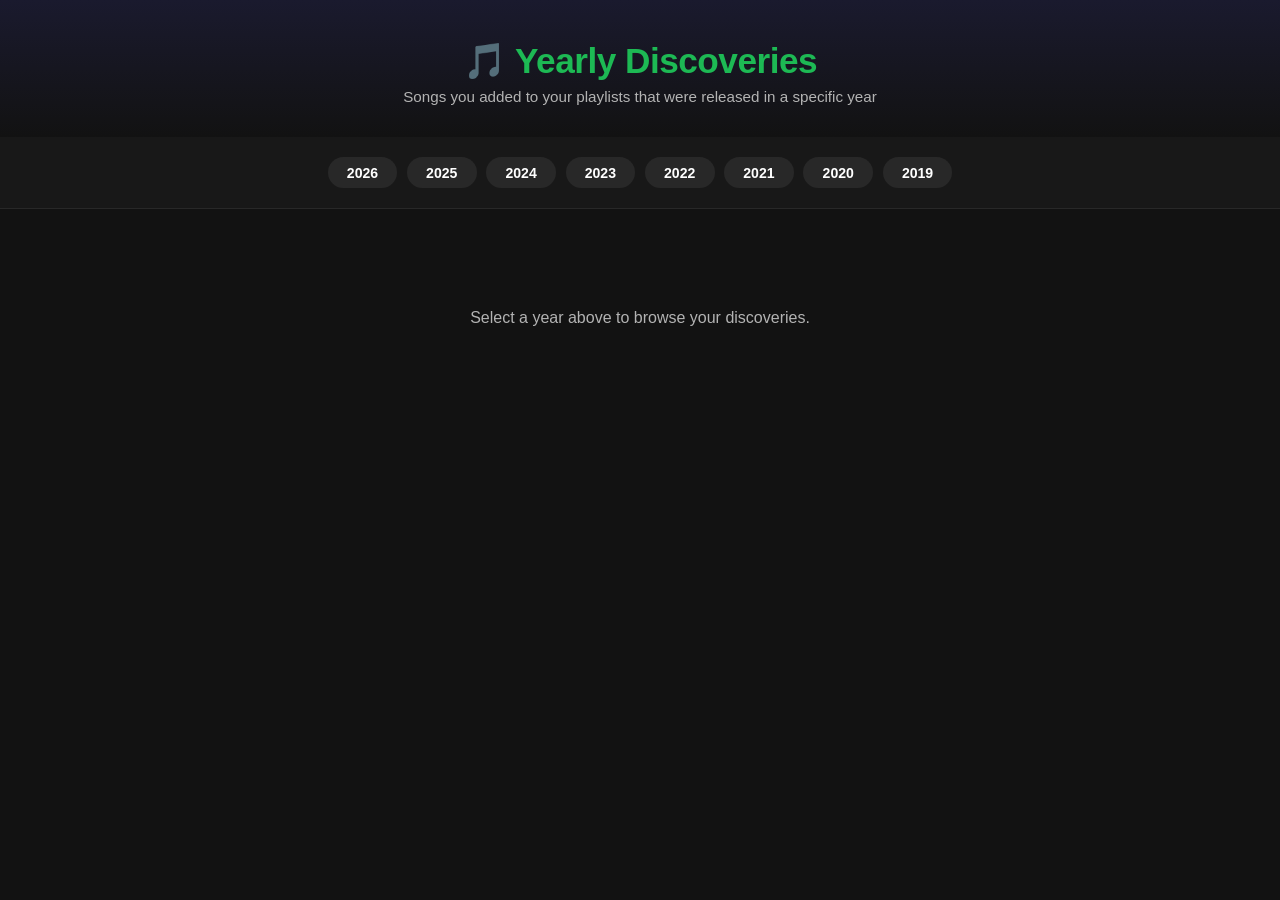
==== web/index.html @ 0c574821 "Add web UI for browsing yearly song discoveries Agent-Logs-Url: https://github.com/jetzlstorfer/spot" ====
<!DOCTYPE html>
<html lang="en">
<head>
  <meta charset="UTF-8" />
  <meta name="viewport" content="width=device-width, initial-scale=1.0" />
  <title>Yearly Discoveries</title>
  <style>
    *, *::before, *::after { box-sizing: border-box; margin: 0; padding: 0; }

    body {
      background: #121212;
      color: #fff;
      font-family: 'Circular', 'Helvetica Neue', Helvetica, Arial, sans-serif;
      min-height: 100vh;
    }

    /* ── Header ── */
    header {
      background: linear-gradient(180deg, #1a1a2e 0%, #121212 100%);
      padding: 2.5rem 2rem 2rem;
      text-align: center;
    }
    header h1 {
      font-size: 2.2rem;
      font-weight: 800;
      color: #1DB954;
      letter-spacing: -0.5px;
    }
    header p {
      margin-top: 0.4rem;
      color: #b3b3b3;
      font-size: 0.95rem;
    }

    /* ── Year selector ── */
    .year-bar {
      display: flex;
      justify-content: center;
      flex-wrap: wrap;
      gap: 0.6rem;
      padding: 1.25rem 2rem;
      background: #181818;
      border-bottom: 1px solid #282828;
      position: sticky;
      top: 0;
      z-index: 10;
    }
    .year-btn {
      background: #282828;
      color: #fff;
      border: none;
      border-radius: 20px;
      padding: 0.45rem 1.2rem;
      font-size: 0.88rem;
      font-weight: 600;
      cursor: pointer;
      transition: background 0.15s, color 0.15s, transform 0.1s;
    }
    .year-btn:hover  { background: #333; }
    .year-btn:active { transform: scale(0.97); }
    .year-btn.active { background: #1DB954; color: #000; }

    /* ── Main content ── */
    .content {
      max-width: 860px;
      margin: 0 auto;
      padding: 2rem 1.5rem;
    }

    /* ── Status / empty ── */
    .status {
      text-align: center;
      color: #b3b3b3;
      padding: 4rem 2rem;
      font-size: 1rem;
      line-height: 1.6;
    }
    .status.loading {
      display: flex;
      align-items: center;
      justify-content: center;
      gap: 0.75rem;
    }
    .spinner {
      width: 22px;
      height: 22px;
      border: 3px solid #1DB954;
      border-top-color: transparent;
      border-radius: 50%;
      animation: spin 0.75s linear infinite;
      flex-shrink: 0;
    }
    @keyframes spin { to { transform: rotate(360deg); } }

    /* ── Results header ── */
    .results-header {
      display: flex;
      align-items: center;
      justify-content: space-between;
      margin-bottom: 1.25rem;
    }
    .results-count {
      color: #b3b3b3;
      font-size: 0.9rem;
    }
    .results-count strong { color: #fff; }

    /* ── Track list ── */
    .track-list {
      display: flex;
      flex-direction: column;
      gap: 4px;
    }

    .track-card {
      display: grid;
      grid-template-columns: 2rem 52px 1fr auto;
      align-items: center;
      gap: 1rem;
      background: #181818;
      border-radius: 6px;
      padding: 0.65rem 1rem;
      transition: background 0.15s;
      text-decoration: none;
      color: inherit;
    }
    .track-card:hover { background: #282828; }

    .track-num {
      text-align: right;
      color: #535353;
      font-size: 0.85rem;
      font-variant-numeric: tabular-nums;
    }

    .album-art {
      width: 52px;
      height: 52px;
      border-radius: 4px;
      object-fit: cover;
      background: #282828;
      flex-shrink: 0;
    }
    .album-art-placeholder {
      width: 52px;
      height: 52px;
      border-radius: 4px;
      background: #282828;
      display: flex;
      align-items: center;
      justify-content: center;
      color: #535353;
      font-size: 1.3rem;
    }

    .track-info { min-width: 0; }
    .track-name {
      font-size: 0.95rem;
      font-weight: 600;
      white-space: nowrap;
      overflow: hidden;
      text-overflow: ellipsis;
    }
    .track-sub {
      margin-top: 2px;
      font-size: 0.8rem;
      color: #b3b3b3;
      white-space: nowrap;
      overflow: hidden;
      text-overflow: ellipsis;
    }

    .track-right {
      display: flex;
      flex-direction: column;
      align-items: flex-end;
      gap: 4px;
      min-width: 0;
    }
    .track-dur {
      font-size: 0.82rem;
      color: #b3b3b3;
      font-variant-numeric: tabular-nums;
      white-space: nowrap;
    }
    .track-playlist {
      font-size: 0.72rem;
      color: #535353;
      max-width: 160px;
      white-space: nowrap;
      overflow: hidden;
      text-overflow: ellipsis;
      text-align: right;
    }
    .play-btn {
      display: inline-flex;
      align-items: center;
      gap: 4px;
      font-size: 0.78rem;
      color: #1DB954;
      text-decoration: none;
      opacity: 0.85;
      transition: opacity 0.15s;
      white-space: nowrap;
    }
    .play-btn:hover { opacity: 1; }
    .play-icon { font-size: 0.7rem; }

    /* ── Responsive ── */
    @media (max-width: 600px) {
      .track-card {
        grid-template-columns: 1.5rem 44px 1fr auto;
        gap: 0.6rem;
        padding: 0.6rem 0.75rem;
      }
      .album-art, .album-art-placeholder { width: 44px; height: 44px; }
      .track-playlist { display: none; }
    }
  </style>
</head>
<body>

<header>
  <h1>🎵 Yearly Discoveries</h1>
  <p>Songs you added to your playlists that were released in a specific year</p>
</header>

<div class="year-bar" id="yearBar"></div>

<div class="content">
  <div id="statusArea" class="status">Select a year above to browse your discoveries.</div>
  <div id="resultsHeader" class="results-header" style="display:none">
    <div class="results-count">
      Found <strong id="resultCount"></strong> songs released in <strong id="resultYear"></strong>
    </div>
  </div>
  <div id="trackList" class="track-list"></div>
</div>

<script>
  const currentYear = new Date().getFullYear();
  const startYear   = 2019;

  const yearBar       = document.getElementById('yearBar');
  const statusArea    = document.getElementById('statusArea');
  const resultsHeader = document.getElementById('resultsHeader');
  const resultCount   = document.getElementById('resultCount');
  const resultYear    = document.getElementById('resultYear');
  const trackList     = document.getElementById('trackList');

  let activeBtn = null;

  for (let y = currentYear; y >= startYear; y--) {
    const btn = document.createElement('button');
    btn.className    = 'year-btn';
    btn.textContent  = y;
    btn.dataset.year = y;
    btn.addEventListener('click', () => loadYear(y, btn));
    yearBar.appendChild(btn);
  }

  async function loadYear(year, btn) {
    if (activeBtn) activeBtn.classList.remove('active');
    activeBtn = btn;
    btn.classList.add('active');

    statusArea.innerHTML  = '<div class="spinner"></div> Loading songs for ' + year + '…';
    statusArea.className  = 'status loading';
    statusArea.style.display = 'block';
    resultsHeader.style.display = 'none';
    trackList.innerHTML   = '';

    try {
      const res   = await fetch('/api/songs?year=' + year);
      if (!res.ok) throw new Error('Server returned ' + res.status);
      const songs = await res.json();

      statusArea.style.display = 'none';

      if (!songs || songs.length === 0) {
        statusArea.textContent   = 'No discoveries found for ' + year + '. Make sure you have playlists with "' + year + '" in their name.';
        statusArea.className     = 'status';
        statusArea.style.display = 'block';
        return;
      }

      resultCount.textContent = songs.length;
      resultYear.textContent  = year;
      resultsHeader.style.display = 'flex';
      renderTracks(songs);
    } catch (err) {
      statusArea.textContent   = 'Error: ' + err.message;
      statusArea.className     = 'status';
      statusArea.style.display = 'block';
    }
  }

  function fmtDuration(ms) {
    const s   = Math.floor(ms / 1000);
    const m   = Math.floor(s / 60);
    const sec = s % 60;
    return m + ':' + String(sec).padStart(2, '0');
  }

  function esc(str) {
    const d = document.createElement('div');
    d.appendChild(document.createTextNode(str || ''));
    return d.innerHTML;
  }

  function renderTracks(songs) {
    trackList.innerHTML = songs.map((song, i) => `
      <div class="track-card">
        <div class="track-num">${i + 1}</div>
        ${song.albumArtUrl
          ? `<img class="album-art" src="${esc(song.albumArtUrl)}" alt="" loading="lazy">`
          : `<div class="album-art-placeholder">♪</div>`}
        <div class="track-info">
          <div class="track-name">${esc(song.name)}</div>
          <div class="track-sub">${esc(song.artists.join(', '))} · ${esc(song.album)}</div>
        </div>
        <div class="track-right">
          <span class="track-dur">${fmtDuration(song.durationMs)}</span>
          <span class="track-playlist">📋 ${esc(song.playlist)}</span>
          ${song.spotifyUrl
            ? `<a class="play-btn" href="${esc(song.spotifyUrl)}" target="_blank" rel="noopener"><span class="play-icon">▶</span> Open</a>`
            : ''}
        </div>
      </div>
    `).join('');
  }
</script>
</body>
</html>
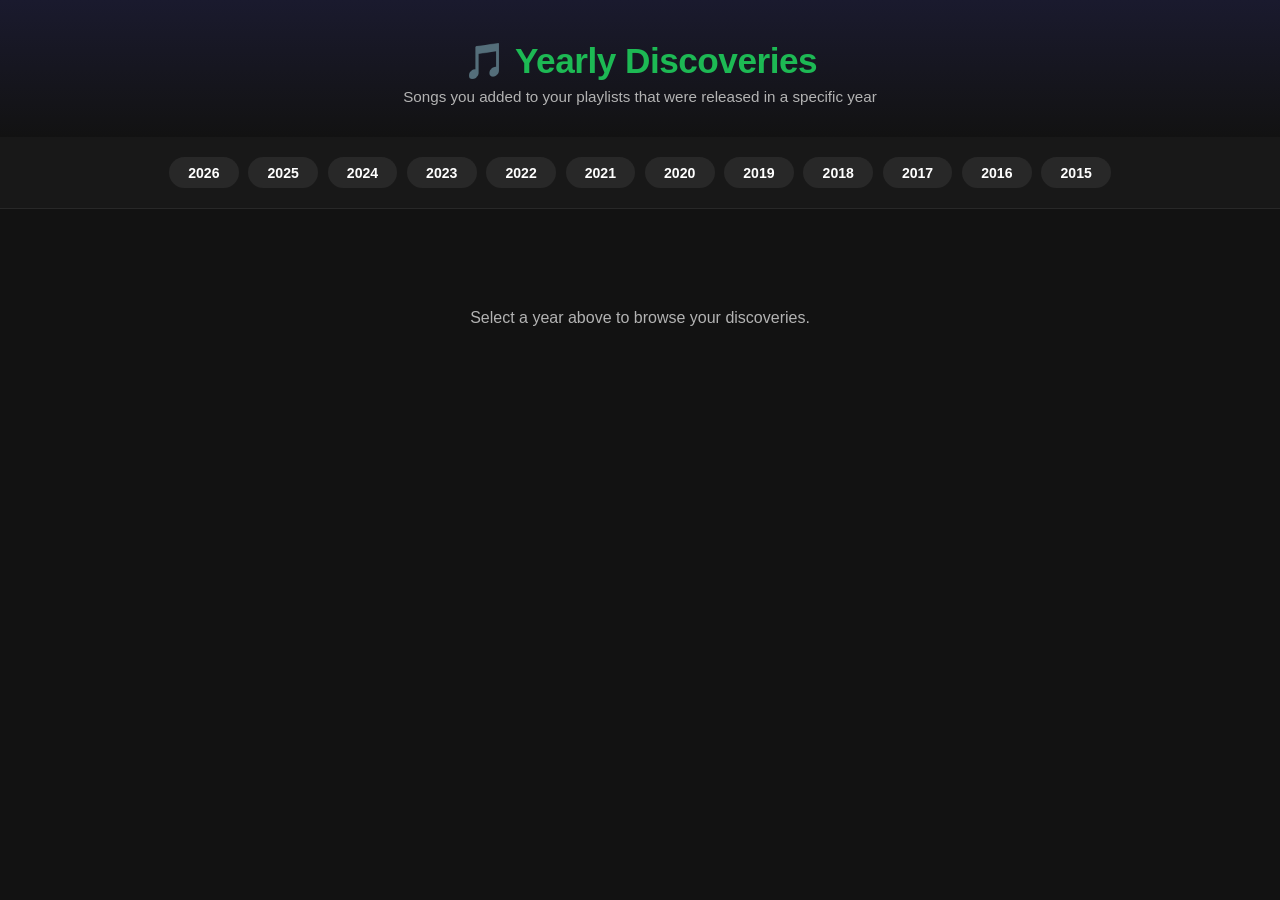
==== commit db2effe8: "Address code review: dynamic year range from /api/config, template literals, onlyLoved closure, HasP" ====
--- a/web/index.html
+++ b/web/index.html
@@ -238,9 +238,6 @@
 </div>
 
 <script>
-  const currentYear = new Date().getFullYear();
-  const startYear   = 2019;
-
   const yearBar       = document.getElementById('yearBar');
   const statusArea    = document.getElementById('statusArea');
   const resultsHeader = document.getElementById('resultsHeader');
@@ -250,13 +247,21 @@
 
   let activeBtn = null;
 
-  for (let y = currentYear; y >= startYear; y--) {
-    const btn = document.createElement('button');
-    btn.className    = 'year-btn';
-    btn.textContent  = y;
-    btn.dataset.year = y;
-    btn.addEventListener('click', () => loadYear(y, btn));
-    yearBar.appendChild(btn);
+  // Fetch year range from server so the UI stays in sync with backend config.
+  fetch('/api/config')
+    .then(r => r.json())
+    .then(cfg => buildYearButtons(cfg.startYear, cfg.endYear))
+    .catch(() => buildYearButtons(2015, new Date().getFullYear()));
+
+  function buildYearButtons(startYear, endYear) {
+    for (let y = endYear; y >= startYear; y--) {
+      const btn = document.createElement('button');
+      btn.className    = 'year-btn';
+      btn.textContent  = y;
+      btn.dataset.year = y;
+      btn.addEventListener('click', () => loadYear(y, btn));
+      yearBar.appendChild(btn);
+    }
   }
 
   async function loadYear(year, btn) {
@@ -264,7 +269,7 @@
     activeBtn = btn;
     btn.classList.add('active');
 
-    statusArea.innerHTML  = '<div class="spinner"></div> Loading songs for ' + year + '…';
+    statusArea.innerHTML  = `<div class="spinner"></div> Loading songs for ${year}…`;
     statusArea.className  = 'status loading';
     statusArea.style.display = 'block';
     resultsHeader.style.display = 'none';
@@ -278,7 +283,7 @@
       statusArea.style.display = 'none';
 
       if (!songs || songs.length === 0) {
-        statusArea.textContent   = 'No discoveries found for ' + year + '. Make sure you have playlists with "' + year + '" in their name.';
+        statusArea.textContent   = `No discoveries found for ${year}. Make sure you have playlists with "${year}" in their name.`;
         statusArea.className     = 'status';
         statusArea.style.display = 'block';
         return;
